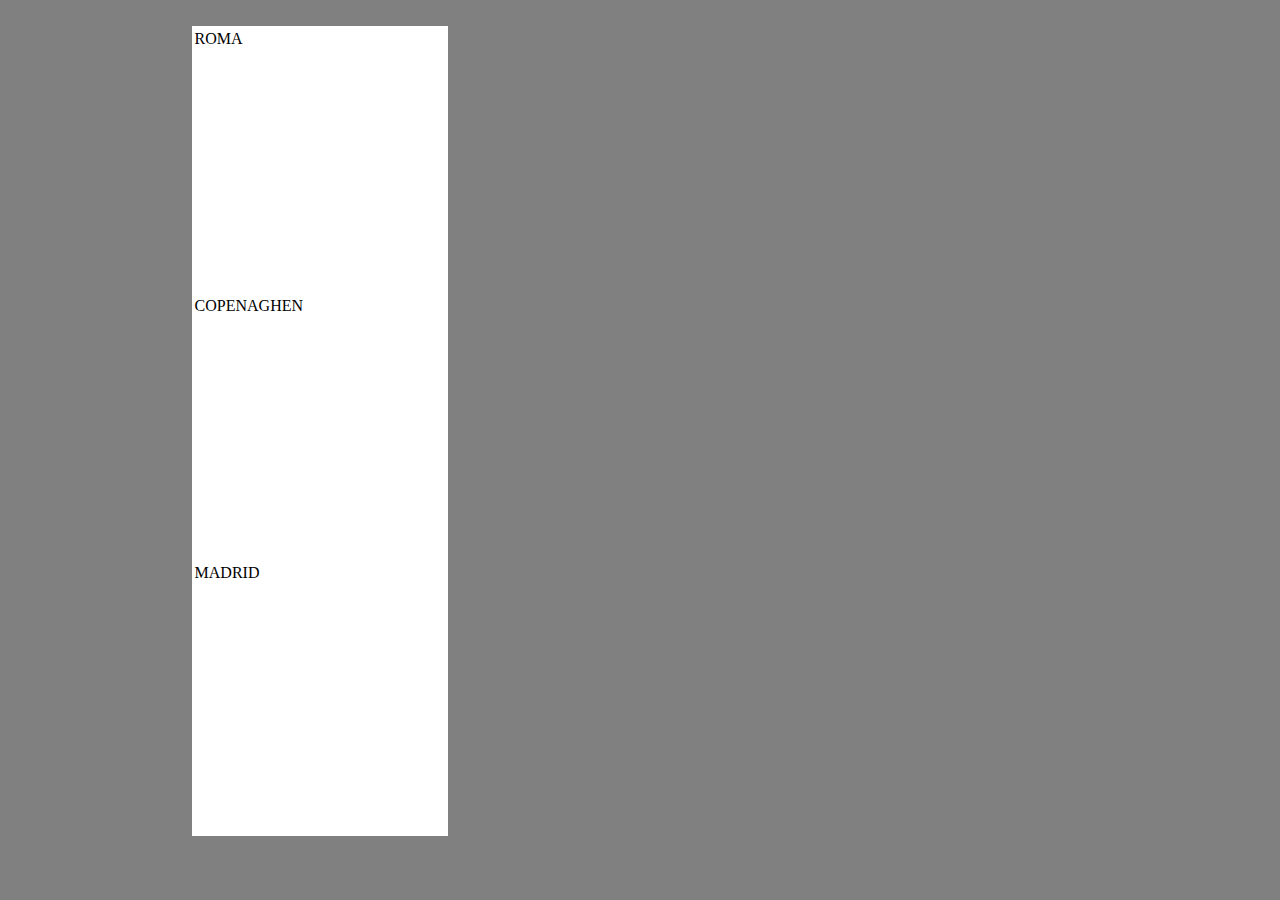
==== index.html @ 9db5d93e "Lc airbnb inizio" ====
<!DOCTYPE html>
<html lang="en" dir="ltr">
  <head>
    <meta charset="utf-8">
    <title>AirBnB</title>
    <link rel="stylesheet" href="css/airbnb.css">
  </head>
  <body>
    <div id="contenitore">

      <div class="immagini roma roma">
        <div class="opaco"><span>ROMA</span></div>
      </div>

      <div class="immagini copenaghen opaco">
        <div class="opaco"><span>COPENAGHEN</span></div>
      </div>

      <div class="immagini madrid">
        <span>MADRID</span>
      </div>

    </div>

  </body>
</html>
---- css/airbnb.css ----
/* impostazioni generali */
* {
  margin: 0;
  padding: 0;
  box-sizing: border-box;
}
body {
  background-color: grey;
}
#contenitore{
  margin: 2% 15%;
  width: 20%;
  height: 90vh;
  background-color: white;
  position: relative;
}
.immagini{
  width: 98%;
  height: 32.5%;
  background-size: cover;
  background-position: 50% 50%;
  position: absolute;
  left:50%;
  transform: translateX(-50%);
}
.roma {
  background-image: url(https://www.wowtravel.it/wp-content/uploads/2018/07/upload474untitleddesign17.jpg);
  position: absolute;
  top:4px;
}
.copenaghen {
  background-image: url(https://images.lonelyplanetitalia.it/uploads/il-variopinto-nyhavn-di-sera.jpg?q=80&p=slider&s=edeca3b4fb762de69af5f862a943b7d6);
  position: absolute;
  top: calc(32.5% + 8px);
}
.madrid {
  background-image: url(https://www.viaggidellosciamano.com/wp-content/uploads/2017/07/madrid_1920x800.jpg);
  position: absolute;
  top: calc(65% + 12px);
}
.immagini.roma.opaco{
  background-color: green;
}
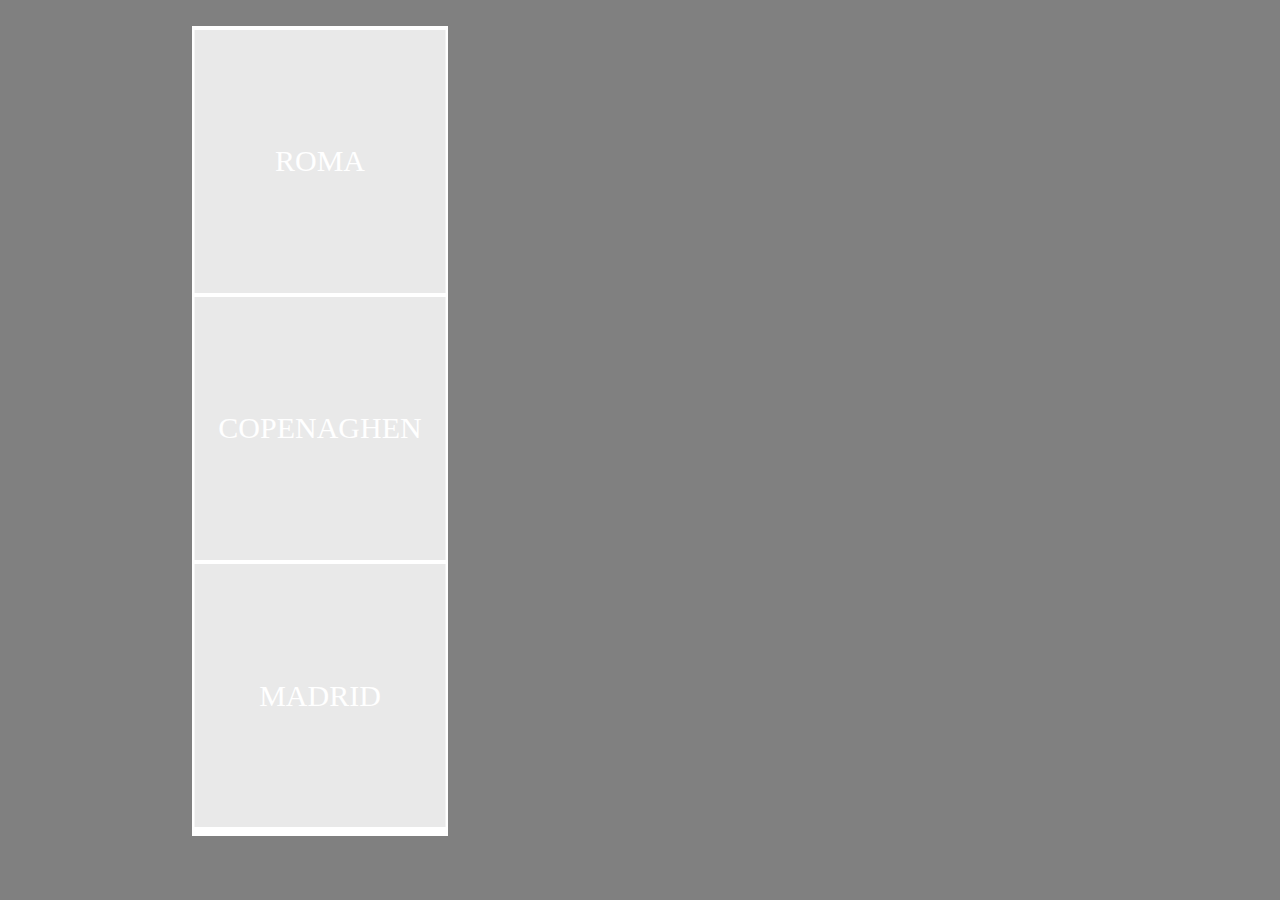
==== commit cebed59d: "Lc airbnb quasi finito" ====
--- a/index.html
+++ b/index.html
@@ -8,16 +8,19 @@
   <body>
     <div id="contenitore">
 
-      <div class="immagini roma roma">
-        <div class="opaco"><span>ROMA</span></div>
+      <div class="immagini roma">
+        <div class="opaco"></div>
+        <span class="nomecitta">ROMA</span>
       </div>
 
-      <div class="immagini copenaghen opaco">
-        <div class="opaco"><span>COPENAGHEN</span></div>
+      <div class="immagini copenaghen">
+        <div class="opaco"></div>
+        <span class="nomecitta">COPENAGHEN</span>
       </div>
 
       <div class="immagini madrid">
-        <span>MADRID</span>
+        <div class="opaco"></div>
+        <span class="nomecitta">MADRID</span>
       </div>
 
     </div>
--- a/css/airbnb.css
+++ b/css/airbnb.css
@@ -38,6 +38,17 @@
   position: absolute;
   top: calc(65% + 12px);
 }
-.immagini.roma.opaco{
-  background-color: green;
+.opaco{
+  width: 100%;
+  height:100%;
+  background-color: rgba(200, 200, 200, 0.4);
+  position: relative;
 }
+.nomecitta {
+  font-size: 30px;
+  color: white;
+  position: absolute;
+  top: 50%;
+  left:50%;
+  transform: translate(-50% , -50%);
+}
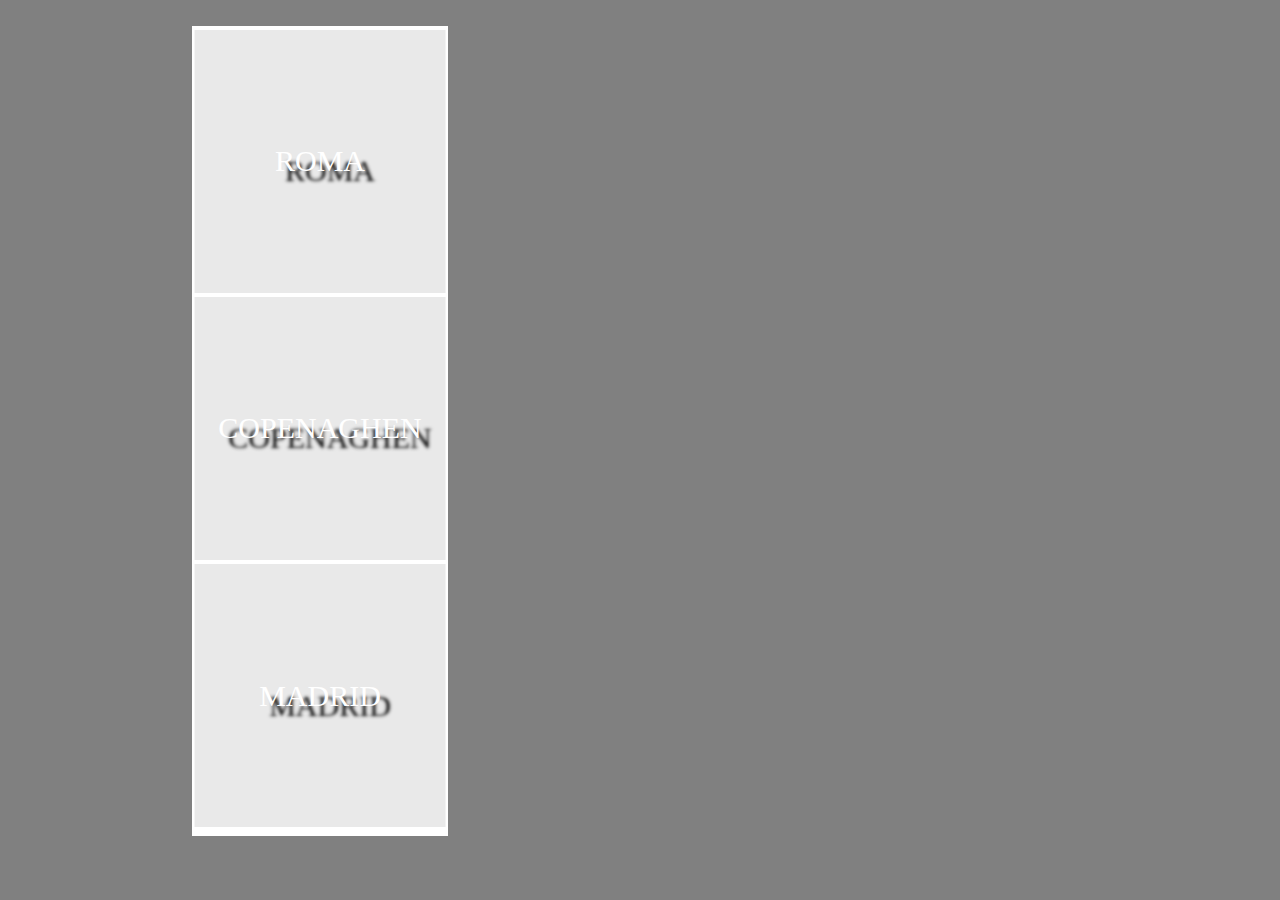
==== commit 551b63ad: "Lc airbnb finito" ====
--- a/index.html
+++ b/index.html
@@ -6,18 +6,19 @@
     <link rel="stylesheet" href="css/airbnb.css">
   </head>
   <body>
+    <!-- blocco contenitore -->
     <div id="contenitore">
-
+      <!-- blocco immagine roma -->
       <div class="immagini roma">
         <div class="opaco"></div>
         <span class="nomecitta">ROMA</span>
       </div>
-
+      <!-- blocco immagine copenaghen -->
       <div class="immagini copenaghen">
         <div class="opaco"></div>
         <span class="nomecitta">COPENAGHEN</span>
       </div>
-
+      <!-- blocco immagine madrid -->
       <div class="immagini madrid">
         <div class="opaco"></div>
         <span class="nomecitta">MADRID</span>
--- a/css/airbnb.css
+++ b/css/airbnb.css
@@ -7,6 +7,7 @@
 body {
   background-color: grey;
 }
+/* impostazioni contenitore */
 #contenitore{
   margin: 2% 15%;
   width: 20%;
@@ -14,6 +15,7 @@
   background-color: white;
   position: relative;
 }
+/* impostazioni immagini città */
 .immagini{
   width: 98%;
   height: 32.5%;
@@ -38,15 +40,18 @@
   position: absolute;
   top: calc(65% + 12px);
 }
+/* impostazioni effetto opaco */
 .opaco{
   width: 100%;
   height:100%;
   background-color: rgba(200, 200, 200, 0.4);
   position: relative;
 }
+/* impostazioni nome città con effetto ombra */
 .nomecitta {
   font-size: 30px;
   color: white;
+  text-shadow: 10px 10px 3.5px black;
   position: absolute;
   top: 50%;
   left:50%;
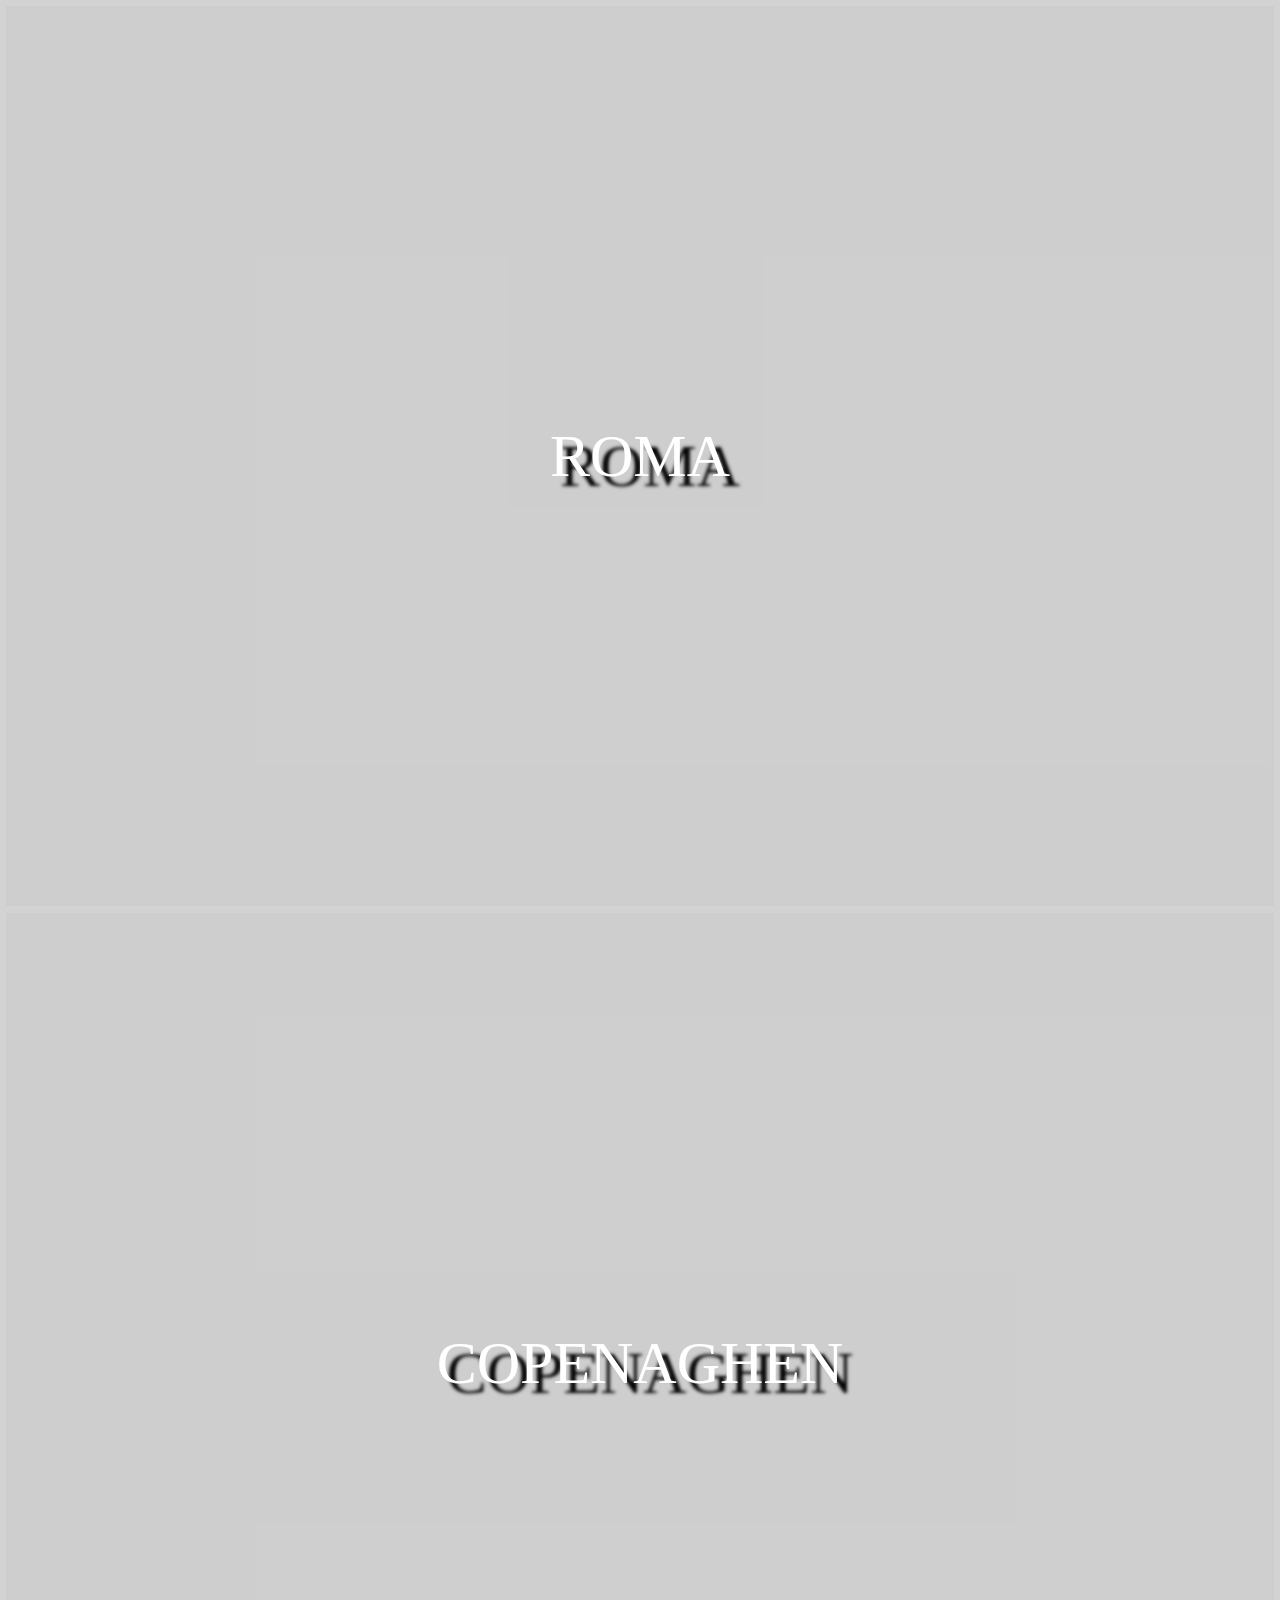
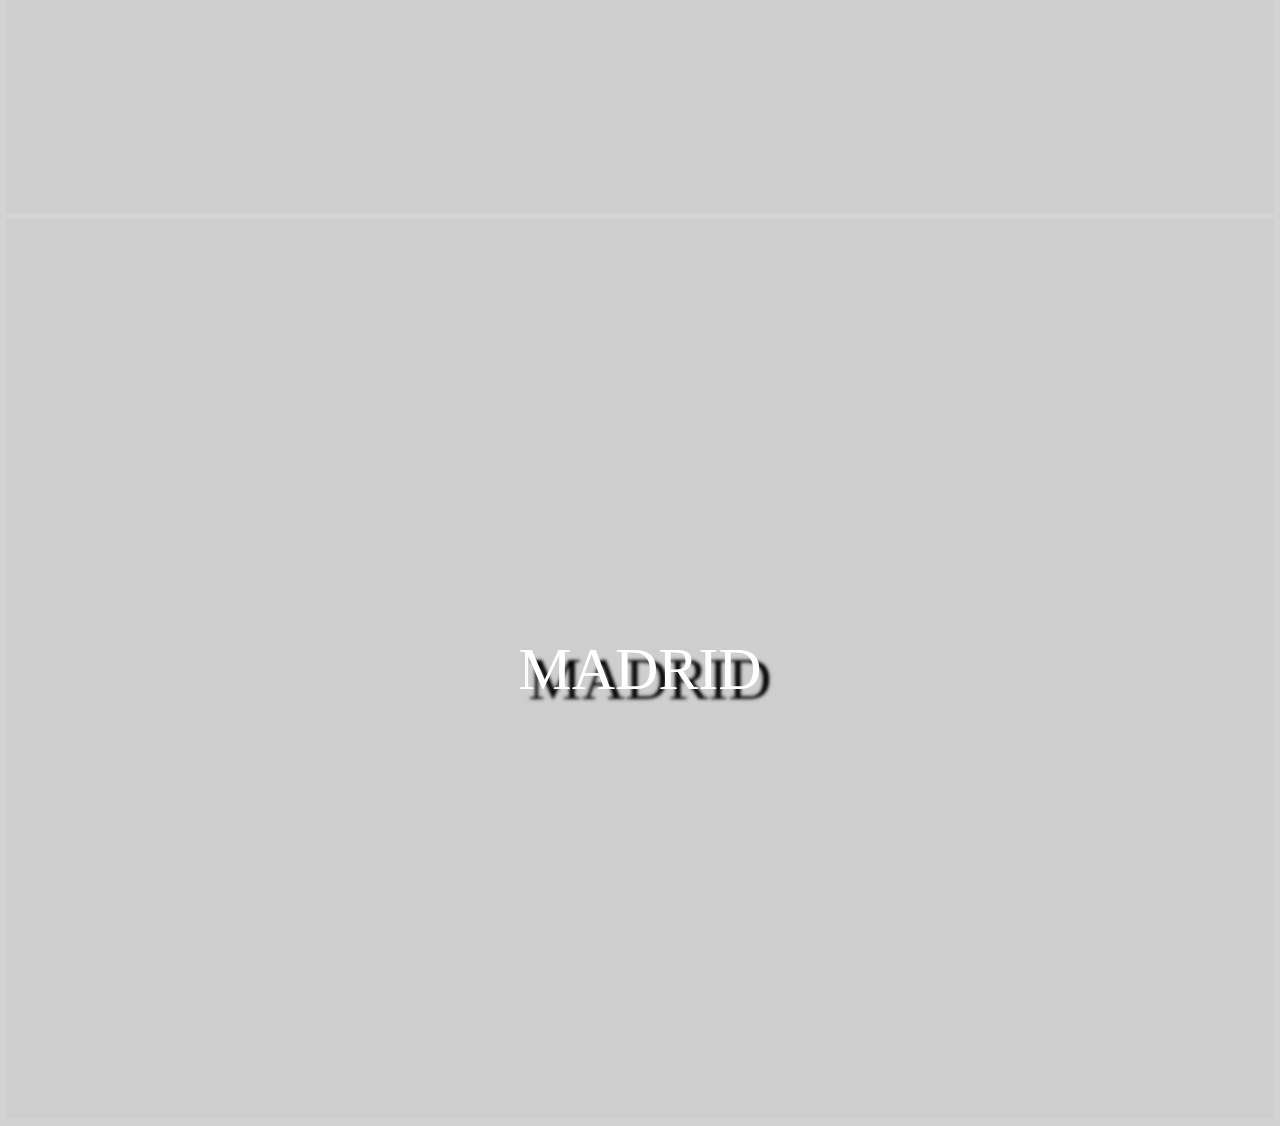
==== commit 50791ca7: "Lc airbnb finito corretto1 ho modificato le immagini. ho aggiunto la cartella bonus" ====
--- a/index.html
+++ b/index.html
@@ -1,13 +1,13 @@
 <!DOCTYPE html>
 <html lang="en" dir="ltr">
+
   <head>
     <meta charset="utf-8">
     <title>AirBnB</title>
     <link rel="stylesheet" href="css/airbnb.css">
   </head>
+
   <body>
-    <!-- blocco contenitore -->
-    <div id="contenitore">
       <!-- blocco immagine roma -->
       <div class="immagini roma">
         <div class="opaco"></div>
@@ -24,7 +24,5 @@
         <span class="nomecitta">MADRID</span>
       </div>
 
-    </div>
-
   </body>
 </html>
--- a/css/airbnb.css
+++ b/css/airbnb.css
@@ -5,55 +5,39 @@
   box-sizing: border-box;
 }
 body {
-  background-color: grey;
-}
-/* impostazioni contenitore */
-#contenitore{
-  margin: 2% 15%;
-  width: 20%;
-  height: 90vh;
-  background-color: white;
-  position: relative;
+  background-color: lightgrey;
 }
 /* impostazioni immagini città */
 .immagini{
-  width: 98%;
-  height: 32.5%;
+  height: 100vh;
+  margin: 0.5%;
   background-size: cover;
   background-position: 50% 50%;
-  position: absolute;
-  left:50%;
-  transform: translateX(-50%);
+  position: relative;
 }
-.roma {
+.immagini.roma {
   background-image: url(https://www.wowtravel.it/wp-content/uploads/2018/07/upload474untitleddesign17.jpg);
-  position: absolute;
-  top:4px;
 }
-.copenaghen {
+.immagini.copenaghen {
   background-image: url(https://images.lonelyplanetitalia.it/uploads/il-variopinto-nyhavn-di-sera.jpg?q=80&p=slider&s=edeca3b4fb762de69af5f862a943b7d6);
-  position: absolute;
-  top: calc(32.5% + 8px);
 }
-.madrid {
+.immagini.madrid {
   background-image: url(https://www.viaggidellosciamano.com/wp-content/uploads/2017/07/madrid_1920x800.jpg);
-  position: absolute;
-  top: calc(65% + 12px);
 }
 /* impostazioni effetto opaco */
-.opaco{
+.immagini .opaco{
   width: 100%;
   height:100%;
   background-color: rgba(200, 200, 200, 0.4);
-  position: relative;
 }
 /* impostazioni nome città con effetto ombra */
-.nomecitta {
-  font-size: 30px;
+.immagini .nomecitta {
+  width: 100%;
+  font-size: 60px;
   color: white;
   text-shadow: 10px 10px 3.5px black;
+  text-align: center;
   position: absolute;
   top: 50%;
-  left:50%;
-  transform: translate(-50% , -50%);
+  transform: translateY(-50%);
 }
